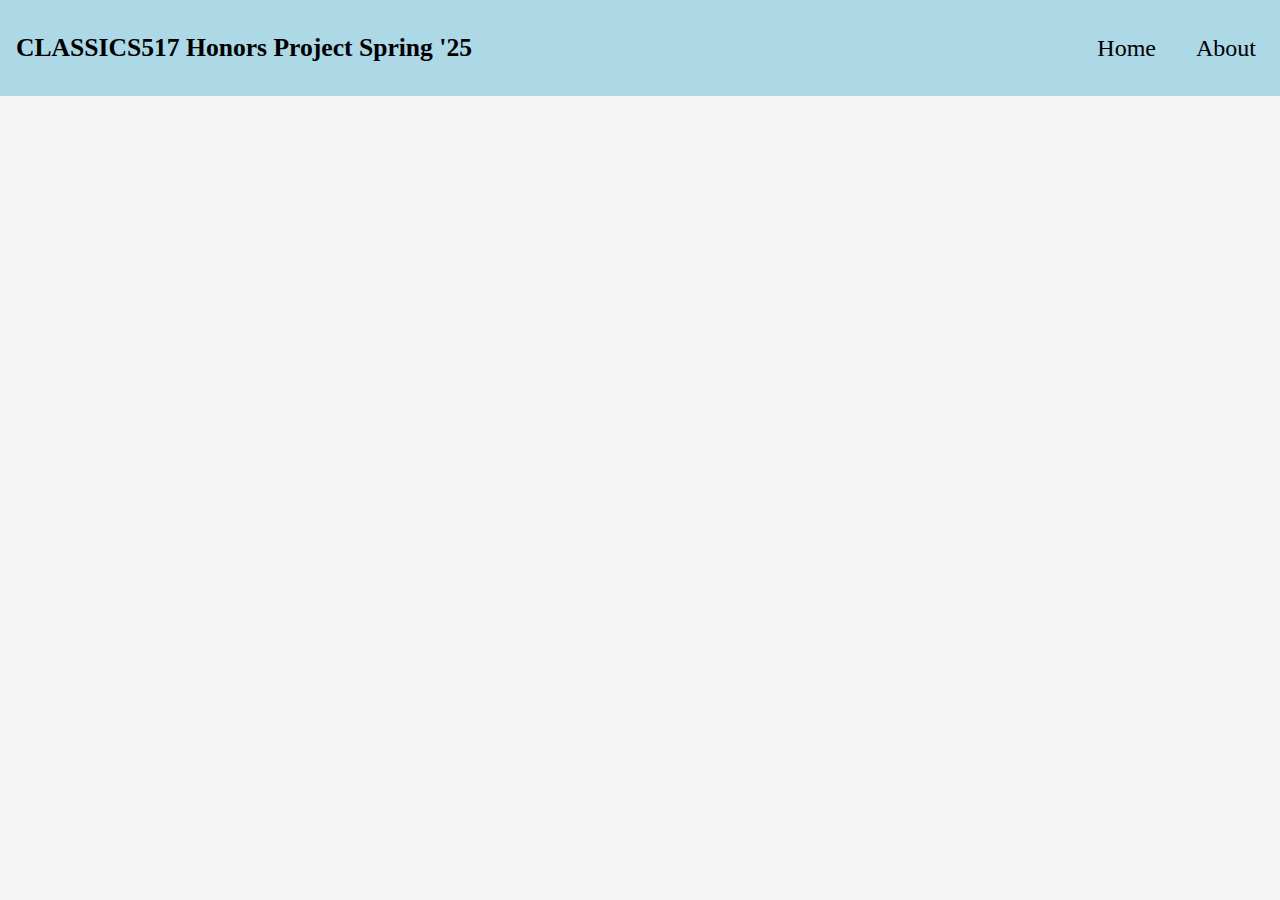
==== about.html @ d87609c8 "Added navbar and about page, updated style" ====
<!DOCTYPE html>
<head>
    <title>About</title>
    <meta charset="utf-8"/>
    <meta author="Annie Zhao" />
    <meta name="viewport" content="width=device-width, initial-scale=1.0" />
    <link rel="stylesheet" href="./style.css" />
</head>
<main>
    <body>
        <nav id="navbar">
            <p>CLASSICS517 Honors Project Spring '25</p>
            <section id="navbar-links">
                <a class="nav-link" href="./index.html">Home</a>
                <a class="nav-link" href="./about.html">About</a>
            </section>
            
        </nav>
        
    </body>
</main>
</html>
---- style.css ----
body{
    background-color: whitesmoke;
    font: black;
}

#navbar{
    background-color: lightblue;
    position: fixed;
    top:0;
    left:0;
    width: 100%;
    height: 6rem;
    z-index: 100;
    display: flex;
    align-items: center;
}

#navbar-links{
    margin-left: auto;
    right: 0%;
    display: flex;
    justify-content: flex-end;
    align-items:center;
    font-size:1.5rem;
    font-family: 'Times New Roman', Times, serif;
}

.nav-link{
    padding: 0 1.5rem 0 1rem;
    text-decoration: none;
    transition: transform 0.3s ease;
    
}

.nav-link:hover{
    transform: translateY(2px);
}

a:visited, a:link{
    color: black;
}

#navbar > p{
    font-size: 1.6rem;
    font-family: 'Times New Roman', Times, serif;
    text-align: left;
    padding-left: 1rem;
    font-weight: bold;
}

#title-page{
    display: flex;
    align-items: center;
    justify-content: center;
    height: 100vh;
}
#title{
    text-align: center;
    position: relative;
    font-size: 3rem;
}
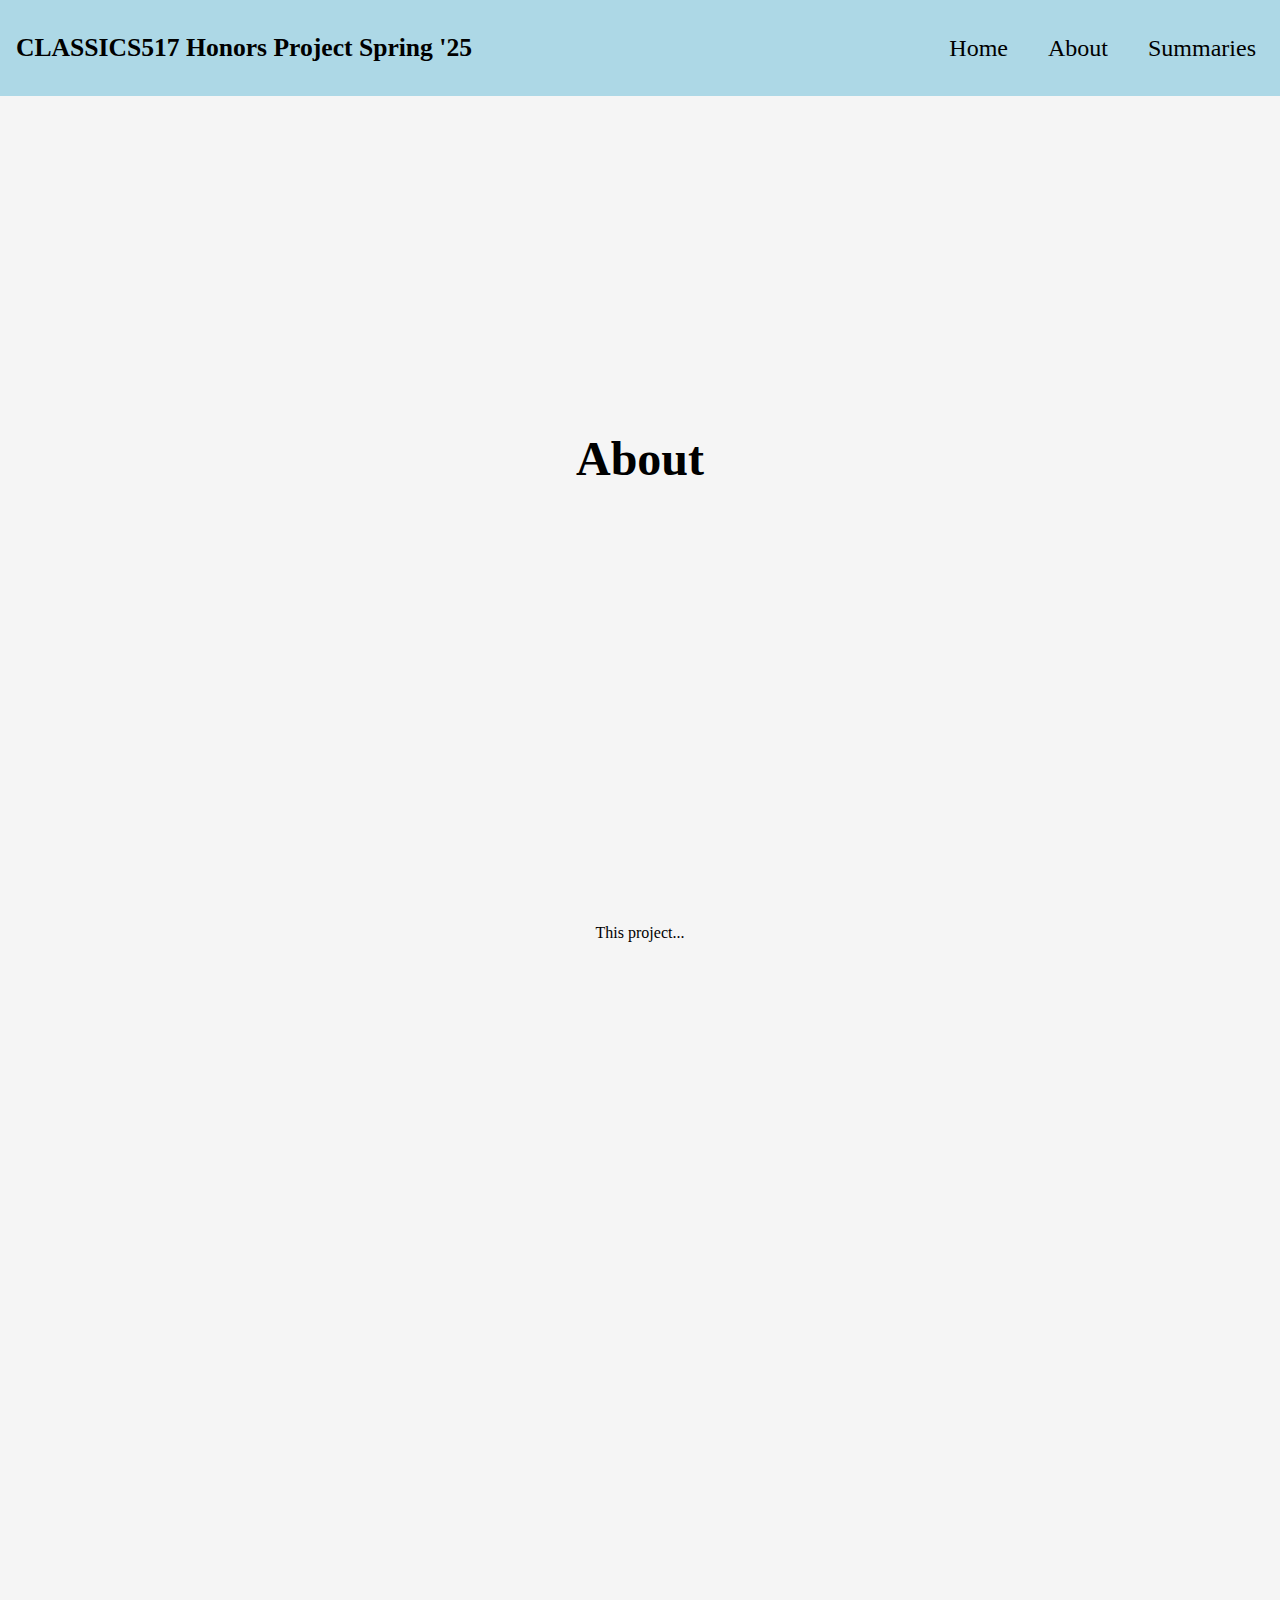
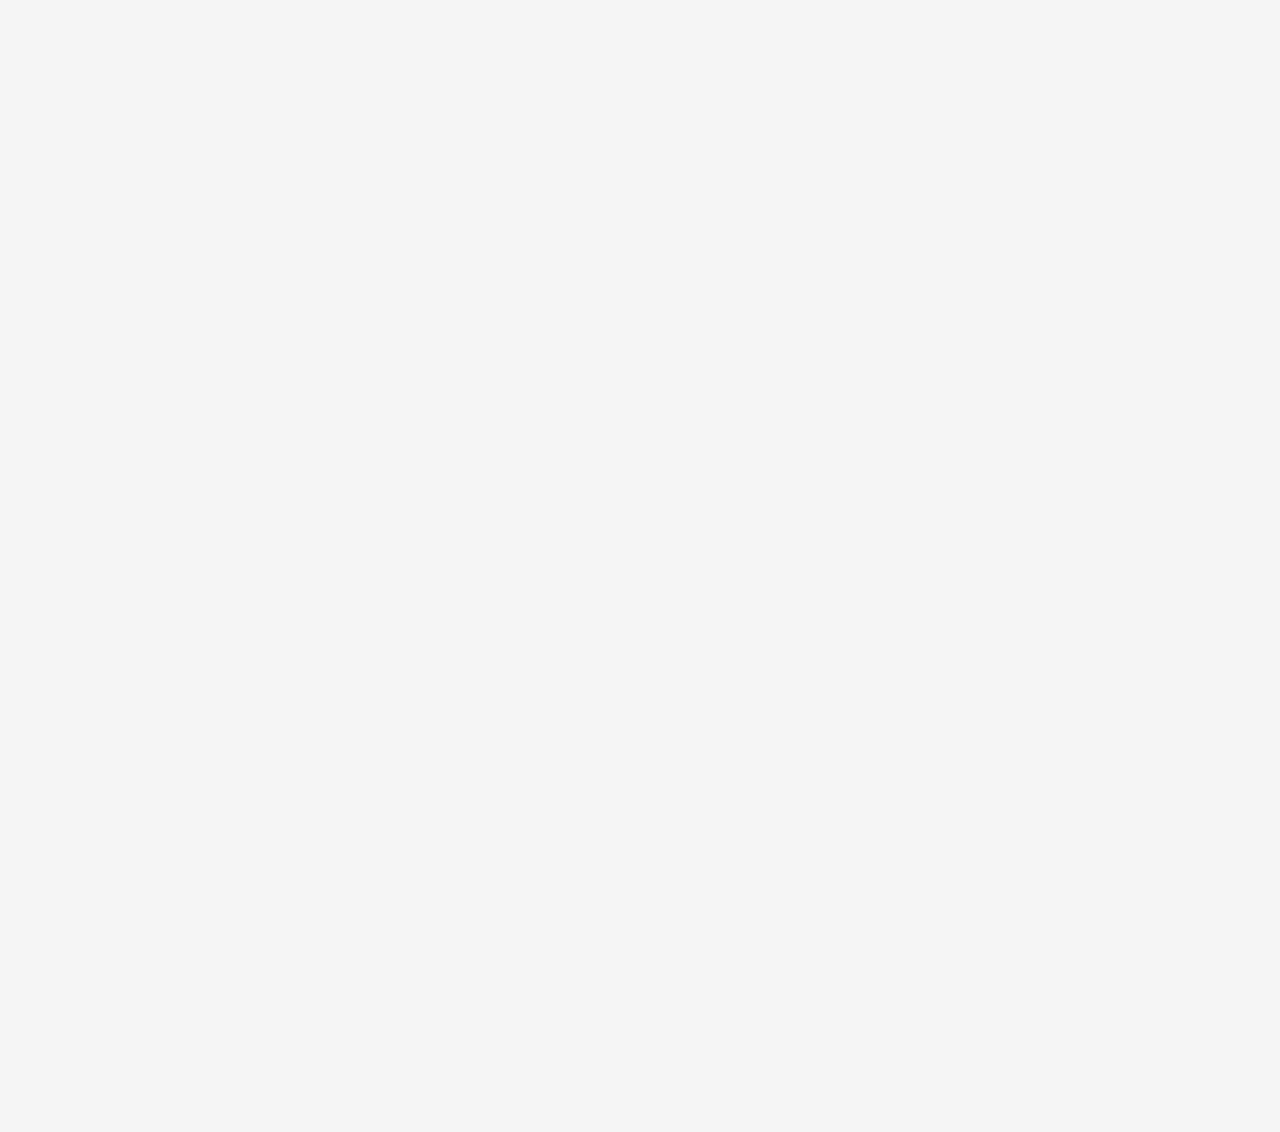
==== commit 33f63191: "Renamed back to index.html" ====
--- a/about.html
+++ b/about.html
@@ -13,9 +13,22 @@
             <section id="navbar-links">
                 <a class="nav-link" href="./index.html">Home</a>
                 <a class="nav-link" href="./about.html">About</a>
+                <a class="nav-link" href="./summaries.html">Summaries</a>
             </section>
             
         </nav>
+
+        <section id="title-page">
+            <h1 id="title">About</h1>
+        </section>
+
+        <section id="info-page">
+            <p>This project...</p>
+        </section>
+        
+        <section id="contact-page">
+
+        </section>
         
     </body>
 </main>
--- a/style.css
+++ b/style.css
@@ -60,4 +60,13 @@
     text-align: center;
     position: relative;
     font-size: 3rem;
+}
+
+#info-page{
+    height: 100vh;
+    text-align: center;
+}
+
+#contact-page{
+    height: 100vh;
 }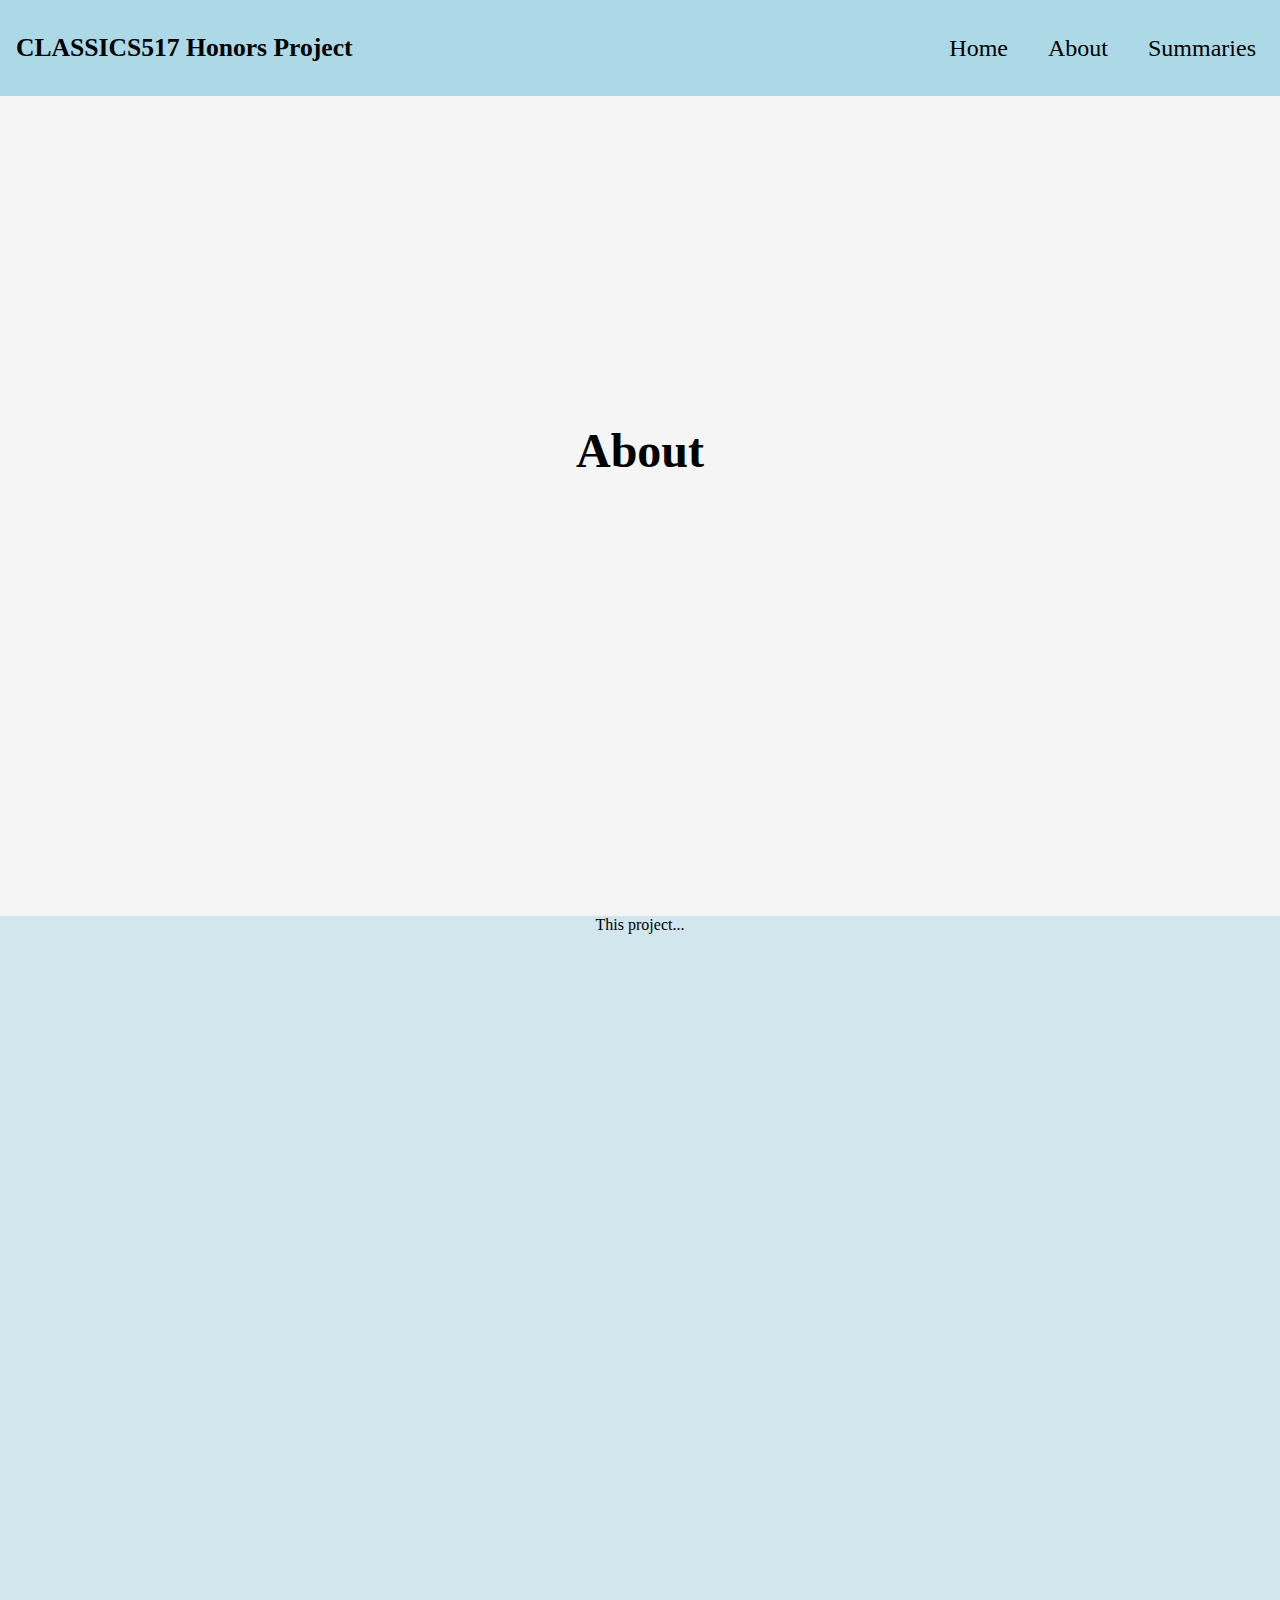
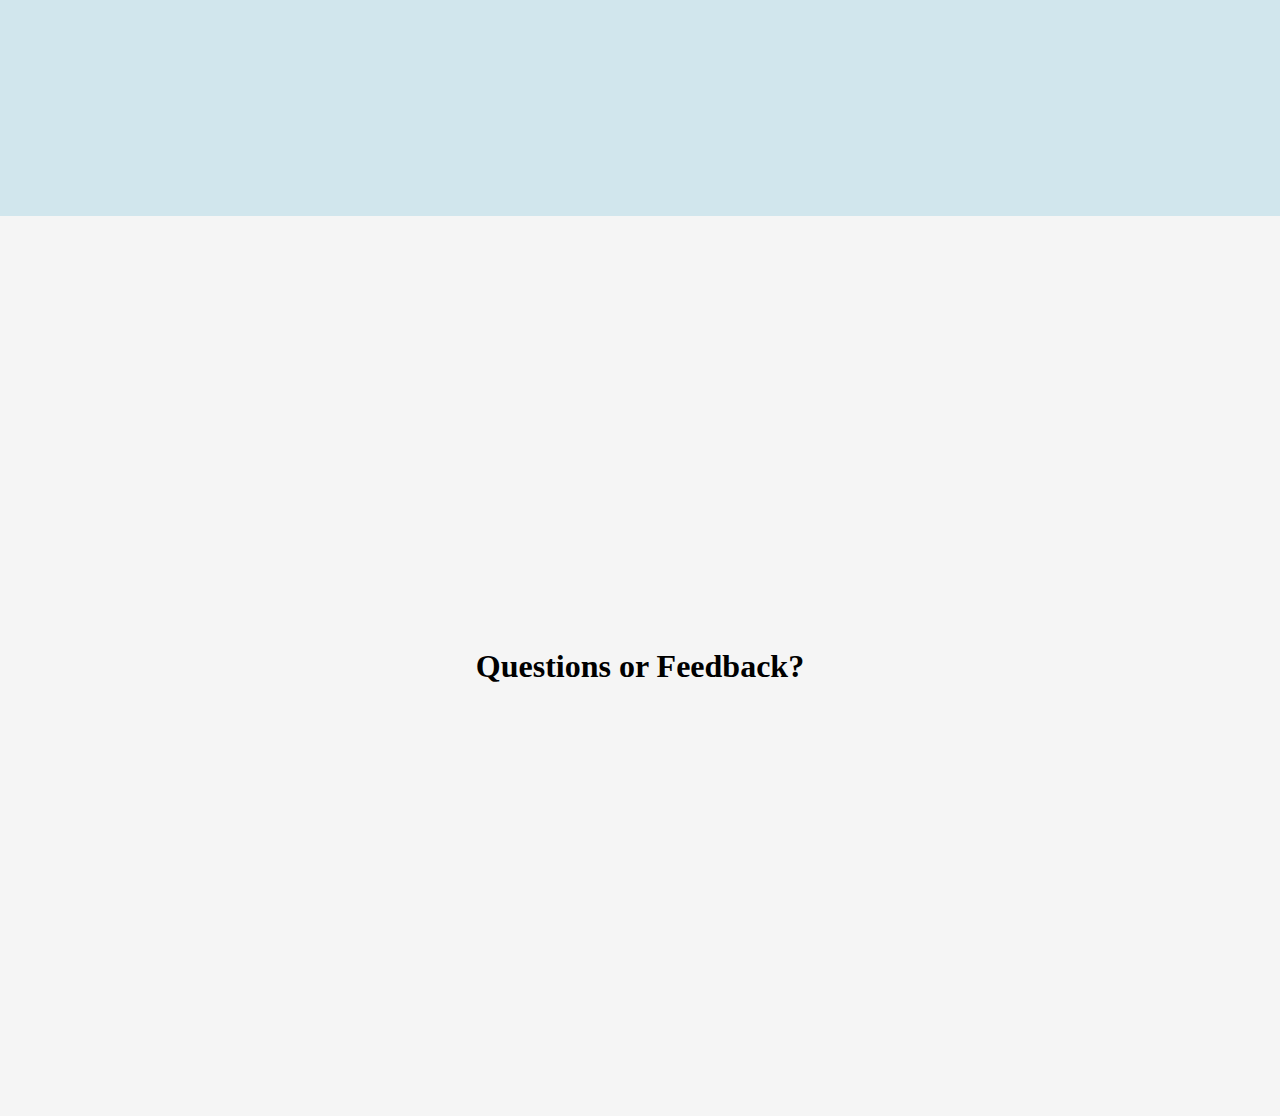
==== commit 22fd8514: "Added styling" ====
--- a/about.html
+++ b/about.html
@@ -9,7 +9,7 @@
 <main>
     <body>
         <nav id="navbar">
-            <p>CLASSICS517 Honors Project Spring '25</p>
+            <p>CLASSICS517 Honors Project</p>
             <section id="navbar-links">
                 <a class="nav-link" href="./index.html">Home</a>
                 <a class="nav-link" href="./about.html">About</a>
@@ -18,16 +18,16 @@
             
         </nav>
 
-        <section id="title-page">
+        <section class="title-page" id="about-title-page">
             <h1 id="title">About</h1>
         </section>
 
-        <section id="info-page">
+        <section class="info-page" id="about-info-page">
             <p>This project...</p>
         </section>
         
-        <section id="contact-page">
-
+        <section class="contact-page" id="about-contact-page">
+            <h1>Questions or Feedback?</h1>
         </section>
         
     </body>
--- a/style.css
+++ b/style.css
@@ -1,8 +1,21 @@
 
+:root{
+    --blue-section-background: rgba(173, 216, 230, 0.5);
+}
 
+*{
+    box-sizing: border-box;
+}
 body{
     background-color: whitesmoke;
     font: black;
+    overflow-x: hidden;
+    min-width: 100vw;
+    margin: 0;
+    padding: 0;
+    width: 100%;
+    height: 100%;
+
 }
 
 #navbar{
@@ -50,11 +63,14 @@
     font-weight: bold;
 }
 
-#title-page{
+.title-page{
     display: flex;
     align-items: center;
     justify-content: center;
     height: 100vh;
+    width: 100vw;
+    margin: 0;
+    padding: 0;
 }
 #title{
     text-align: center;
@@ -62,11 +78,25 @@
     font-size: 3rem;
 }
 
-#info-page{
+.info-page{
     height: 100vh;
     text-align: center;
+    width: 100vw;
+    margin: 0;
+    padding: 0;
 }
 
-#contact-page{
+.contact-page{
     height: 100vh;
+    width: 100vw;
+    text-align: center;
+    display: flex;
+    align-items: center;
+    justify-content: center;
+    margin: 0;
+    padding: 0;
+}
+
+#about-info-page, #index-contact-page{
+    background-color: var(--blue-section-background);
 }